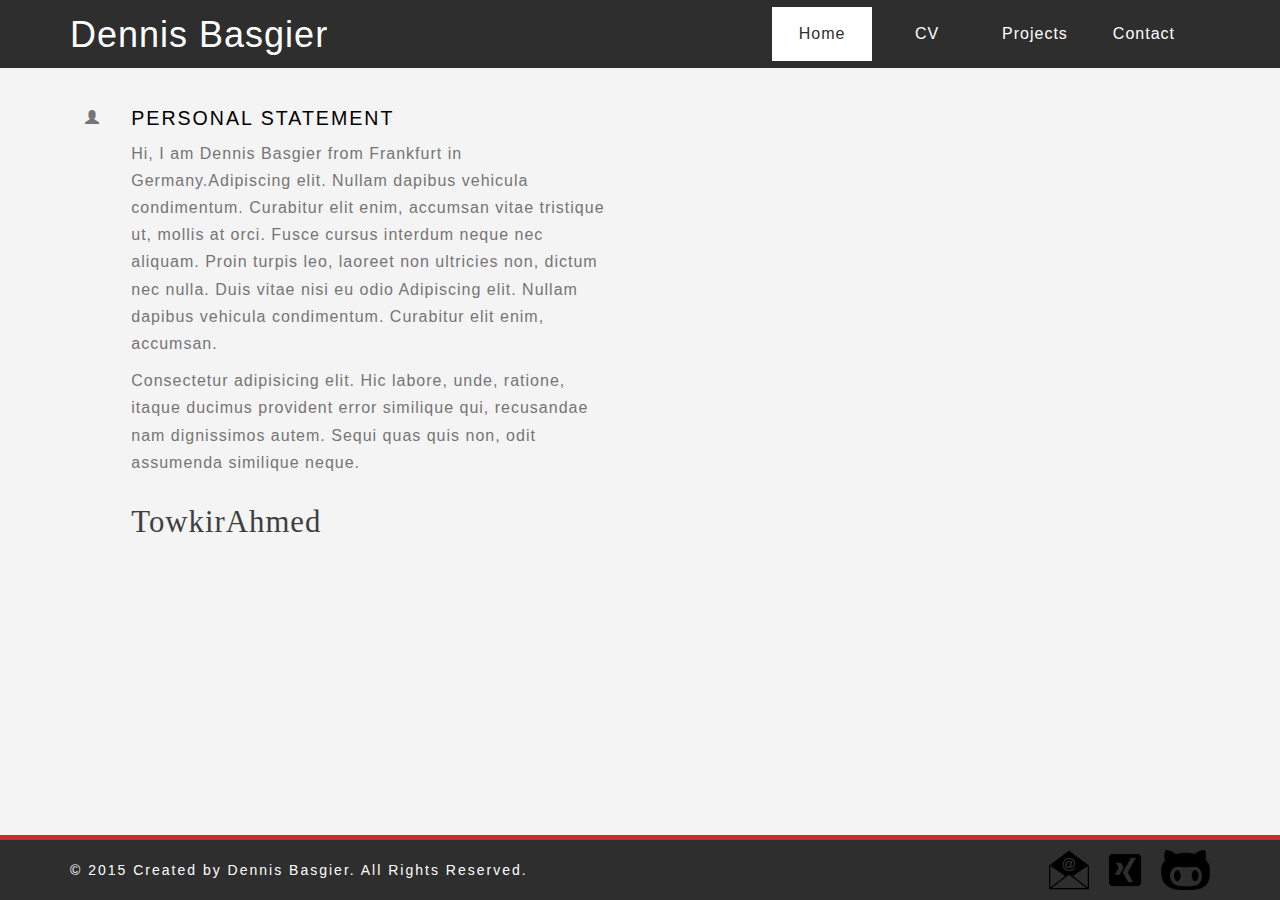
==== Website/cvstrap/index.html @ 37d361ed "Hello Personal Website" ====
<!DOCTYPE html>
<html lang="en">


<head>
    <meta charset="UTF-8">
    <meta name="viewport" content="width=device-width, initial-scale=1.0">

    <!-- ===========================
    THEME INFO
    =========================== -->
    <meta name="description"
          content="CVstrap is another Free minimal CV HTML theme by EvenFly built with Bootstrap 3.3.0. and released under CC-3.0 license.">
    <meta name="keywords"
          content="curriculum vitae, cv, one page, onepage, bootstrap, responsive, resume, timeline, free cv">
    <meta name="author" content="Mamun Srizon">

    <!-- ===========================
    SITE TITLE
    =========================== -->
    <title>Dennis Basgier - Personal Web Portal</title>

    <!-- ===========================
    FAVICONS
    =========================== -->
    <link rel="icon" href="img/favicon.png">
    <link rel="apple-touch-icon" sizes="144x144" href="img/apple-touch-icon-ipad-retina.png"/>
    <link rel="apple-touch-icon" sizes="114x114" href="img/apple-touch-icon-iphone-retina.png"/>
    <link rel="apple-touch-icon" sizes="72x72" href="img/apple-touch-icon-ipad.png"/>
    <link rel="apple-touch-icon" sizes="57x57" href="img/apple-touch-icon-iphone.png"/>

    <!-- ===========================
    STYLESHEETS
    =========================== -->
    <link rel="stylesheet" href="bootstrap/css/bootstrap.css">
    <link rel="stylesheet" href="css/style.css">
    <!-- <link rel="stylesheet" href="css/responsive.css">-->

    <!-- ===========================
    FONTS & ICONS
    =========================== -->
    <link href='css/fonts.css?family=Kristi|Alegreya+Sans:300' rel='stylesheet' type='text/css'>
    <link href="css/font-awesome.min.css" rel="stylesheet">

    <!--[if IE]>
    <script src="https://cdn.jsdelivr.net/html5shiv/3.7.2/html5shiv.min.js"></script>
    <script src="https://cdn.jsdelivr.net/respond/1.4.2/respond.min.js"></script>
    <![endif]-->
</head>

<body>

<div id="wrap">
        <header id="header">
            <nav class="navbar navbar-inverse">
                <div class="container navbar-container">

                    <!-- Brand and toggle get grouped for better mobile display -->
                    <div class="navbar-header">
                        <a class="navbar-brand" href="#">Dennis Basgier</a></div>
                        <button type="button" class="navbar-toggle" data-toggle="collapse"
                                data-target=".navbar-collapse">
                            <span class="sr-only">Toggle navigation</span>
                            <span class="icon-bar"></span>
                            <span class="icon-bar"></span>
                            <span class="icon-bar"></span>
                        </button>


                    <!-- Collect the nav links, forms, and other content for toggling -->
                    <div class="collapse navbar-collapse" id="bs-example-navbar-collapse-1">

                        <ul class="nav navbar-nav">
                            <li class="active"><a href="index.html">Home</a></li>
                            <li><a href="cv.html">CV</a></li>
                            <li><a href="projects.html">Projects</a></li>
                            <li><a href="contact.html" class="last">Contact<span class="sr-only">(current)</span></a>
                            </li>
                        </ul>
                    </div>
                    <!-- /.navbar-collapse -->
                </div>
                <!-- /.container-fluid -->
            </nav>
        </header><!--/header-->

    <div id="main">
        <div class="container">
        <div class="row-fluid">
            <div class="span6">
                <!-- ===========================
                STATEMENT
                ============================ -->
                <div class="col-md-6 mainleft">
                    <div id="statement" class="row mobmid">
                        <div class="col-md-1">
                            <span class="glyphicon glyphicon-user">
                        </div><!--icon end-->
                        <div class="col-md-11">
                            <h3>Personal statement </h3>
                            <p>Hi, I am Dennis Basgier from Frankfurt in Germany.Adipiscing elit. Nullam dapibus
                                vehicula condimentum. Curabitur elit enim, accumsan vitae tristique ut, mollis at orci.
                                Fusce cursus interdum neque nec aliquam. Proin turpis leo, laoreet non ultricies non,
                                dictum nec nulla. Duis vitae nisi eu odio Adipiscing elit. Nullam dapibus vehicula
                                condimentum. Curabitur elit enim, accumsan.</p>

                            <p>Consectetur adipisicing elit. Hic labore, unde, ratione, itaque ducimus provident error
                                similique qui, recusandae nam dignissimos autem. Sequi quas quis non, odit assumenda
                                similique neque.</p>

                            <p class="signature">TowkirAhmed</p>
                        </div><!--info end-->
                    </div><!--personal statement end-->
                </div><!--container end-->
                <div class="col-md-6">
                    <img class="propic" src="img/banner.jpg" alt="">
                </div>

                <hr class="firsthr">
            </div>
        </div>
        </div>
    </div>
</div>
<!-- ===========================
FOOTER
=========================== -->
<footer class="footer">
    <div class="container">
        <div class="row vertical-align">
            <div class="col-sm-6 pull-left">
                &copy; 2015 Created by Dennis Basgier. All Rights Reserved.
            </div>
            <div class="col-md-3 col-md-offset-3 text-right">
                <a href = "contact.html"><img class="footer-image" src="img/Email_icon.png" title="Email"></span></a>
                <a target="_blank" href = "https://www.xing.com/profile/Dennis_Basgier"><img class="footer-image" src="img/xing_icon.png" title="Xing"></span></a>
                <a target="_blank" href = "#"><img class="footer-image" src="img/github_icon.png" title="Github"></span></a>
            </div>
        </div>
    </div>
</footer><!--/#footer-->
</body>

<!--necessary scripts and plugins-->
<script src="js/jquery.min.js"></script>
<script src="bootstrap/js/bootstrap.min.js"></script>
<!--<script src="js/jquery.nicescroll.min.js"></script>-->
<!--<script src="js/evenfly.js"></script>-->
<script src="js/scripts.js"></script>
</html>
---- Website/cvstrap/css/style.css ----
html,body {
    background: #f4f4f4;
    color: #757575;
    font-family: 'Alegreya Sans', sans-serif;
    letter-spacing: 2px;
    height: 100%;
}

body:before {
    content:"";
    height:100%;
    float:left;
    width:0;
    margin-top:-32767px;/
}

img {
    max-width: 100%
}

.propic {
    border-radius: 10px;
}

hr {
    margin: 40px 0;
}

h1 {
    font-size: 2em;
    font-weight: bolder;
    text-transform: uppercase;
    color: #000;
    margin: 0;
}

h2 {
    font-size: 1.3em;
    background: #fcfcfc;
    padding: 10px;
}

h3 {
    font-size: 1.4em;
    text-transform: uppercase;
    color: #000;
    margin-top: 0;
}

h4 {
    margin: 15px 0 0;
}

p,
a {
    line-height: 1.7em;
    font-weight: lighter;
    letter-spacing: 1px;
    font-size: 16px;
}

li {
    padding: 7px 0;
}

.dl-share .btn {
    min-width: 120px;
}

.signature {
    font-family: 'Kristi', cursive;
    color: #3e3f40;
    font-size: 2.2em;
    margin-top: 20px;
}

.social {
    margin-right: 7px;
}

.btn .fa {
    margin-right: 10px;
}

.secicon.fa {
    font-size: 28px;
    color: #000;
    margin-right: 10px;
}

.sub {
    margin-bottom: 15px;
}

.award {
    padding-top: 20px;
}

blockquote {
    font-size: 1em;
    padding: 0 15px;
    margin: 30px 0;
}

.mainleft {
    padding-right: 30px;
}

.testimonials img {
    width: 60px;
    height: 60px;
    border-radius: 50%;
    float: left;
    margin-right: 15px;
    margin-top: -10px;
    border: 1px solid #ededed;
}

.year,
.share {
    text-align: right;
}

/*  Home/portfolio  */
.main .projects{
    display: block;
    width: 33.33333333333333%;
    height: auto;
    float: left;
    position: relative;
    overflow: hidden;
}

.main .projects .media{
    width: 100%;
    vertical-align: middle;
}

.main .projects .caption{
    position: absolute;
    display: block;
    width: 100%;
    height: 100%;
    top: 0;
    left: 0;
    background: #ffffff;
    opacity: 0;
}


.main .projects a:hover .caption{
    opacity: 0.8;
}


.projects .caption .work_title{
    display: block;
    width: 100%;
    position: absolute;
    text-align: center;
    top: 50%;
    margin-top: -40px;
}


.main .projects .caption h1{
    position: relative;
    display: inline-block;
    max-width: 90%;
    padding: 20px 0;
    z-index: 77;
    color: #454545;
    font-family: "raleway-regular", arial;
    font-size: 16px;
    letter-spacing: .5px;
    border-bottom: 1px solid #bfbbbb;
    border-top: 1px solid #bfbbbb;
}

.content{
    padding-left: 100px;
}
/***********************
********* Utility ******
************************/
#wrap {
    min-height: 100%;
}

#main {
    overflow:auto;
    padding-bottom: 65px; /* must be same height as the footer */
}

/***********************
********* Footer ******
************************/

.footer {
    position: relative
    height: 65px;
    margin-top: -65px; /* negative value of footer height */
    clear:both;
    padding-top:10px;
    padding-bottom: 10px;
    color: #fff;
    background: #2e2e2e;
    border-top: 5px solid #C52D2F;

}

#footer a {
    color: #fff;
}

#footer a:hover {
    color: #c52d2f;
}

#footer ul {
    list-style: none;
    padding: 0;
    margin: 0;
}

#footer ul > li {
    display: inline-block;
    margin-left: 15px;
}

.footer .footer_text {
    display: inline-block;
    vertical-align: middle;
    float: none;
}
.footer .footer-image {
    height: 40px;
    color:inherit;
    text-decoration: none;
    padding-left: 10px;
}

.vertical-align {
    display: flex;
    align-items: center;
}
/***********************
********* Nav-bar ******
************************/
.navbar {
    border-radius: 0;
    margin-bottom: 0;
    background: #151515;
    padding-bottom: 0;
}


.navbar-nav>li{
    margin-left: 5px;
}

.navbar-inverse .navbar-nav > li > a {
    min-width: 100px;
    padding: 15px 20px;
    margin: 0;
    border-radius: 0px;
    color: #fff;
    line-height: 24px;
    display: inline-block;
    text-align: center;
}

.navbar-inverse .navbar-nav > li > a:hover{
    background-color: #fff;
    color: #2e2e2e;
}

.navbar-inverse {
    border: none;
    background: #2e2e2e;
}

.navbar-inverse .navbar-brand {
    font-size: 36px;
    line-height: 40px;
    color: #fff;
}

.navbar-inverse .navbar-nav > .active > a,
.navbar-inverse .navbar-nav > .active > a:hover,
.navbar-inverse .navbar-nav > .active > a:focus,
.navbar-inverse .navbar-nav > .open > a,
.navbar-inverse .navbar-nav > .open > a:hover,
.navbar-inverse .navbar-nav > .open > a:focus {
    background-color: #fff;
    color: #2e2e2e;
}

.navbar-inverse .navbar-nav .dropdown-menu {
    background-color: rgba(0,0,0,.85);
    -webkit-box-shadow: 0 3px 8px rgba(0, 0, 0, 0.125);
    -moz-box-shadow: 0 3px 8px rgba(0, 0, 0, 0.125);
    box-shadow: 0 3px 8px rgba(0, 0, 0, 0.125);
    border: 0;
    padding: 0;
    margin-top: 0;
    border-top: 0;
    border-radius: 0;
    left: 0;
}

.navbar-inverse .navbar-nav .dropdown-menu:before{
    position: absolute;
    top:0;
}

.navbar-inverse .navbar-nav .dropdown-menu > li > a {
    padding: 0px 0px;
    color: #fff;
}

.navbar-inverse .navbar-nav .dropdown-menu > li:hover > a,
.navbar-inverse .navbar-nav .dropdown-menu > li:focus > a,
.navbar-inverse .navbar-nav .dropdown-menu > li.active > a {
    background-color: #c52d2f;
    color: #fff;
}

.navbar-inverse .navbar-nav .dropdown-menu > li:last-child > a {
    border-radius: 0 0 3px 3px;
}

.navbar-inverse .navbar-nav .dropdown-menu > li.divider {
    background-color: transparent;
}

.navbar-inverse .navbar-collapse,
.navbar-inverse .navbar-form {
    border-top: 0;
    padding-bottom: 0;
    float: right;
}

@media (max-width: 768px){
    .navbar-inverse .navbar-collapse  {
        float: left;
    }
}
/***********************
********* Progress-Bar ******
************************/

.progress-bar-test{
    background-color: #c52d2f;
}


/***********************
********* Projects_small ******
************************/




 .project_row{
    width: 100%;
    position: relative;
    text-align: center;
}

.project_row p{
    text-align: justify;
    padding-bottom: 20px;
}

.project_row:hover{
    opacity: 0.8;
    cursor: pointer;
}

.project_row h1{
    position: relative;
    display: inline-block;
    max-width: 90%;
    padding: 20px 0;
    z-index: 77;
    color: #454545;
    font-family: "raleway-regular", arial;
    font-size: 16px;
    letter-spacing: .5px;
}

/***********************
********* CUSTOM BOOTSTRAP ******
************************/
.row_outlined{
    border-bottom: 1px solid #bfbbbb;
}

iframe{
    margin-top: 50px;
    margin-bottom: 50px;
}
span.glyphicon-th {
    font-size: 1.5em;
}

span.glyphicon-th-list {
    font-size: 1.5em;
}
/***********************
********* Overlays ******
************************/
.overlay_test{
    position: relative;
    top: 10px;
    left: 10px;
    width: 60px;
    height: 0px;
    z-index: 10;
}
---- Website/cvstrap/css/responsive.css ----
@media only screen and (max-width: 980px) {
    .dl-share {
        display: none;
    }
    
    .year {
        text-align: left;
    }
}

@media only screen and (max-width: 800px) {
    body {
        padding-bottom: 10px;
    }
    .container {
        margin-top: 10px;
        margin-bottom: 30px;
    }
}

@media only screen and (max-width: 640px) {
    .container {
        padding: 20px;
    }
    h1 {
        margin-top: 20px;
    }
    .propic {
        border-radius: 0;
    }
    .list-unstyled li {
        border-bottom: 1px solid #fcfcfc;
        padding: 15px 0;
    }
    .firsthr {
        visibility: hidden;
    }
    .secicon.fa {
        margin: 10px 0;
    }
    .year,
    .mobmid {
        text-align: center;
    }
}

@media only screen and (width: 480px) {
    footer{
        padding: 0 100px;
    }
}

@media only screen and (max-width: 360px) {
    footer{
        padding: 0 15px;
    }
}
---- Website/cvstrap/css/fonts.css ----
/* vietnamese */
@font-face {
  font-family: 'Alegreya Sans';
  font-style: normal;
  font-weight: 300;
  src: local('Alegreya Sans Light'), local('AlegreyaSans-Light'), url(http://fonts.gstatic.com/s/alegreyasans/v3/11EDm-lum6tskJMBbdy9ac9SaW3tdaDfN7YJZ539VCk.woff2) format('woff2');
  unicode-range: U+0102-0103, U+1EA0-1EF1, U+20AB;
}
/* latin-ext */
@font-face {
  font-family: 'Alegreya Sans';
  font-style: normal;
  font-weight: 300;
  src: local('Alegreya Sans Light'), local('AlegreyaSans-Light'), url(http://fonts.gstatic.com/s/alegreyasans/v3/11EDm-lum6tskJMBbdy9abP5YdNLbv2Ph7c-yN9iHnU.woff2) format('woff2');
  unicode-range: U+0100-024F, U+1E00-1EFF, U+20A0-20AB, U+20AD-20CF, U+2C60-2C7F, U+A720-A7FF;
}
/* latin */
@font-face {
  font-family: 'Alegreya Sans';
  font-style: normal;
  font-weight: 300;
  src: local('Alegreya Sans Light'), local('AlegreyaSans-Light'), url(http://fonts.gstatic.com/s/alegreyasans/v3/11EDm-lum6tskJMBbdy9aeNC-0xib1SK7Oln1iLdt4o.woff2) format('woff2');
  unicode-range: U+0000-00FF, U+0131, U+0152-0153, U+02C6, U+02DA, U+02DC, U+2000-206F, U+2074, U+20AC, U+2212, U+2215, U+E0FF, U+EFFD, U+F000;
}
/* latin */
@font-face {
  font-family: 'Kristi';
  font-style: normal;
  font-weight: 400;
  src: local('Kristi'), url(http://fonts.gstatic.com/s/kristi/v7/xbewG8OIQ1-9CYdW4rDqlA.woff2) format('woff2');
  unicode-range: U+0000-00FF, U+0131, U+0152-0153, U+02C6, U+02DA, U+02DC, U+2000-206F, U+2074, U+20AC, U+2212, U+2215, U+E0FF, U+EFFD, U+F000;
}
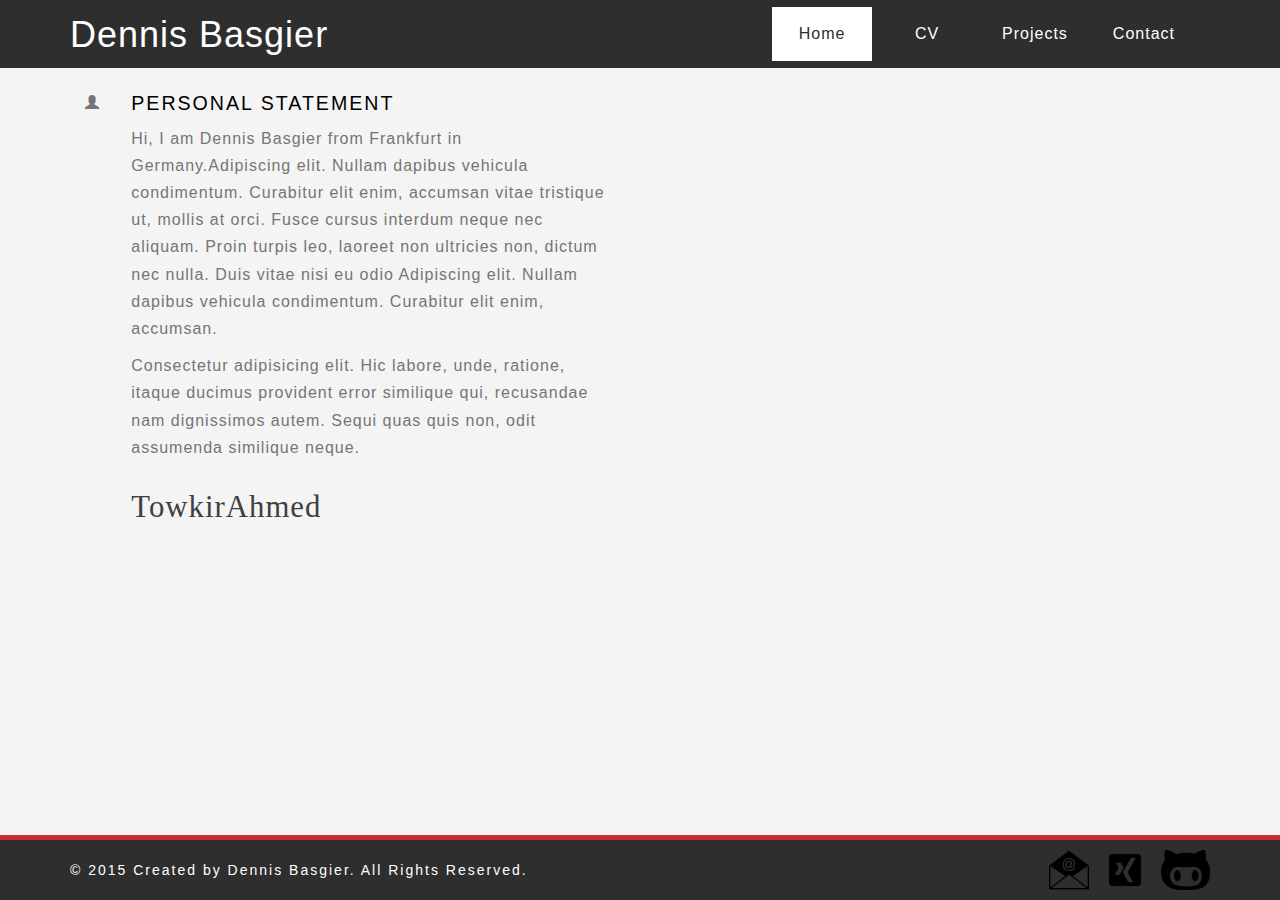
==== commit 5487d95a: "added contacts and adjusted cv" ====
--- a/Website/cvstrap/index.html
+++ b/Website/cvstrap/index.html
@@ -7,13 +7,13 @@
     <meta name="viewport" content="width=device-width, initial-scale=1.0">
 
     <!-- ===========================
-    THEME INFO
-    =========================== -->
+   THEME INFO
+   =========================== -->
     <meta name="description"
-          content="CVstrap is another Free minimal CV HTML theme by EvenFly built with Bootstrap 3.3.0. and released under CC-3.0 license.">
+          content="CV">
     <meta name="keywords"
-          content="curriculum vitae, cv, one page, onepage, bootstrap, responsive, resume, timeline, free cv">
-    <meta name="author" content="Mamun Srizon">
+          content="curriculum vitae, cv, Dennis Basgier">
+    <meta name="author" content="Dennis Basgier">
 
     <!-- ===========================
     SITE TITLE
@@ -51,74 +51,80 @@
 <body>
 
 <div id="wrap">
-        <header id="header">
-            <nav class="navbar navbar-inverse">
-                <div class="container navbar-container">
+    <header id="header">
+        <nav class="navbar navbar-inverse">
+            <div class="container navbar-container">
 
-                    <!-- Brand and toggle get grouped for better mobile display -->
-                    <div class="navbar-header">
-                        <a class="navbar-brand" href="#">Dennis Basgier</a></div>
-                        <button type="button" class="navbar-toggle" data-toggle="collapse"
-                                data-target=".navbar-collapse">
-                            <span class="sr-only">Toggle navigation</span>
-                            <span class="icon-bar"></span>
-                            <span class="icon-bar"></span>
-                            <span class="icon-bar"></span>
-                        </button>
+                <!-- Brand and toggle get grouped for better mobile display -->
+                <div class="navbar-header">
+                    <a class="navbar-brand" href="#">Dennis Basgier</a></div>
+                <button type="button" class="navbar-toggle" data-toggle="collapse"
+                        data-target=".navbar-collapse">
+                    <span class="sr-only">Toggle navigation</span>
+                    <span class="icon-bar"></span>
+                    <span class="icon-bar"></span>
+                    <span class="icon-bar"></span>
+                </button>
 
 
-                    <!-- Collect the nav links, forms, and other content for toggling -->
-                    <div class="collapse navbar-collapse" id="bs-example-navbar-collapse-1">
+                <!-- Collect the nav links, forms, and other content for toggling -->
+                <div class="collapse navbar-collapse" id="bs-example-navbar-collapse-1">
 
-                        <ul class="nav navbar-nav">
-                            <li class="active"><a href="index.html">Home</a></li>
-                            <li><a href="cv.html">CV</a></li>
-                            <li><a href="projects.html">Projects</a></li>
-                            <li><a href="contact.html" class="last">Contact<span class="sr-only">(current)</span></a>
-                            </li>
-                        </ul>
-                    </div>
-                    <!-- /.navbar-collapse -->
+                    <ul class="nav navbar-nav">
+                        <li class="active"><a href="index.html">Home</a></li>
+                        <li><a href="cv.html">CV</a></li>
+                        <li><a href="projects.html">Projects</a></li>
+                        <li><a href="contact.html" class="last">Contact<span class="sr-only">(current)</span></a>
+                        </li>
+                    </ul>
                 </div>
-                <!-- /.container-fluid -->
-            </nav>
-        </header><!--/header-->
+                <!-- /.navbar-collapse -->
+            </div>
+            <!-- /.container-fluid -->
+        </nav>
+    </header><!--/header-->
 
     <div id="main">
-        <div class="container">
-        <div class="row-fluid">
-            <div class="span6">
-                <!-- ===========================
-                STATEMENT
-                ============================ -->
-                <div class="col-md-6 mainleft">
-                    <div id="statement" class="row mobmid">
-                        <div class="col-md-1">
+        <div id="padded-content">
+            <div class="container">
+                <div class="row-fluid">
+                    <div class="span6">
+                        <!-- ===========================
+                        STATEMENT
+                        ============================ -->
+                        <div class="col-md-6 mainleft">
+                            <div id="statement" class="row mobmid">
+                                <div class="col-md-1">
                             <span class="glyphicon glyphicon-user">
-                        </div><!--icon end-->
-                        <div class="col-md-11">
-                            <h3>Personal statement </h3>
-                            <p>Hi, I am Dennis Basgier from Frankfurt in Germany.Adipiscing elit. Nullam dapibus
-                                vehicula condimentum. Curabitur elit enim, accumsan vitae tristique ut, mollis at orci.
-                                Fusce cursus interdum neque nec aliquam. Proin turpis leo, laoreet non ultricies non,
-                                dictum nec nulla. Duis vitae nisi eu odio Adipiscing elit. Nullam dapibus vehicula
-                                condimentum. Curabitur elit enim, accumsan.</p>
+                                </div><!--icon end-->
+                                <div class="col-md-11">
+                                    <h3>Personal statement </h3>
+                                    <p>Hi, I am Dennis Basgier from Frankfurt in Germany.Adipiscing elit. Nullam dapibus
+                                        vehicula condimentum. Curabitur elit enim, accumsan vitae tristique ut, mollis
+                                        at orci.
+                                        Fusce cursus interdum neque nec aliquam. Proin turpis leo, laoreet non ultricies
+                                        non,
+                                        dictum nec nulla. Duis vitae nisi eu odio Adipiscing elit. Nullam dapibus
+                                        vehicula
+                                        condimentum. Curabitur elit enim, accumsan.</p>
 
-                            <p>Consectetur adipisicing elit. Hic labore, unde, ratione, itaque ducimus provident error
-                                similique qui, recusandae nam dignissimos autem. Sequi quas quis non, odit assumenda
-                                similique neque.</p>
+                                    <p>Consectetur adipisicing elit. Hic labore, unde, ratione, itaque ducimus provident
+                                        error
+                                        similique qui, recusandae nam dignissimos autem. Sequi quas quis non, odit
+                                        assumenda
+                                        similique neque.</p>
 
-                            <p class="signature">TowkirAhmed</p>
-                        </div><!--info end-->
-                    </div><!--personal statement end-->
-                </div><!--container end-->
-                <div class="col-md-6">
-                    <img class="propic" src="img/banner.jpg" alt="">
+                                    <p class="signature">TowkirAhmed</p>
+                                </div><!--info end-->
+                            </div><!--personal statement end-->
+                        </div><!--container end-->
+
+                        <div class="col-md-6">
+                            <img class="propic" src="img/banner.jpg" alt="">
+                        </div>
+                    </div>
                 </div>
-
-                <hr class="firsthr">
             </div>
-        </div>
         </div>
     </div>
 </div>
@@ -132,9 +138,13 @@
                 &copy; 2015 Created by Dennis Basgier. All Rights Reserved.
             </div>
             <div class="col-md-3 col-md-offset-3 text-right">
-                <a href = "contact.html"><img class="footer-image" src="img/Email_icon.png" title="Email"></span></a>
-                <a target="_blank" href = "https://www.xing.com/profile/Dennis_Basgier"><img class="footer-image" src="img/xing_icon.png" title="Xing"></span></a>
-                <a target="_blank" href = "#"><img class="footer-image" src="img/github_icon.png" title="Github"></span></a>
+                <a href="contact.html"><img class="footer-image" src="img/Email_icon.png" title="Email"></span></a>
+                <a target="_blank" href="https://www.xing.com/profile/Dennis_Basgier"><img class="footer-image"
+                                                                                           src="img/xing_icon.png"
+                                                                                           title="Xing"></span></a>
+                <a target="_blank" href="https://github.com/ChozoMaster/Render_Chamber"><img class="footer-image"
+                                                                                             src="img/github_icon.png"
+                                                                                             title="Github"></span></a>
             </div>
         </div>
     </div>
--- a/Website/cvstrap/css/style.css
+++ b/Website/cvstrap/css/style.css
@@ -177,8 +177,8 @@
     border-top: 1px solid #bfbbbb;
 }
 
-.content{
-    padding-left: 100px;
+#padded-content{
+    padding-top: 25px;
 }
 /***********************
 ********* Utility ******
@@ -197,7 +197,7 @@
 ************************/
 
 .footer {
-    position: relative
+    position: relative;
     height: 65px;
     margin-top: -65px; /* negative value of footer height */
     clear:both;
@@ -268,16 +268,19 @@
     line-height: 24px;
     display: inline-block;
     text-align: center;
+    transition:color 0.5s ease;
 }
 
 .navbar-inverse .navbar-nav > li > a:hover{
     background-color: #fff;
     color: #2e2e2e;
+    transition:all 0.5s ease;
 }
 
 .navbar-inverse {
     border: none;
     background: #2e2e2e;
+    transition:color 0.5s ease;
 }
 
 .navbar-inverse .navbar-brand {
@@ -294,6 +297,7 @@
 .navbar-inverse .navbar-nav > .open > a:focus {
     background-color: #fff;
     color: #2e2e2e;
+    transition:all 0.3s ease;
 }
 
 .navbar-inverse .navbar-nav .dropdown-menu {
@@ -350,10 +354,17 @@
 ********* Progress-Bar ******
 ************************/
 
-.progress-bar-test{
+.progress-bar-red{
     background-color: #c52d2f;
 }
 
+.progress-bar-green{
+    background-color: #49c555;
+}
+
+.progress-bar-yellow{
+    background-color: #c5c160;
+}
 
 /***********************
 ********* Projects_small ******
@@ -374,7 +385,7 @@
 }
 
 .project_row:hover{
-    opacity: 0.8;
+    opacity: 1.0;
     cursor: pointer;
 }
 
@@ -418,4 +429,59 @@
     width: 60px;
     height: 0px;
     z-index: 10;
+}
+
+/***********************
+********* Contact Forms ******
+************************/
+input[type="text"], input[type="email"], textarea, .form-input {
+    width: 100%;
+    padding: 10px;
+    color: #000;
+    background-color: #EEE;
+    border: 1px solid #454545;
+    margin: 0 0 30px 0;
+    -moz-box-shadow: transparent 0px 0px 3px;
+    -webkit-box-shadow: transparent 0px 0px 3px;
+    box-shadow: transparent 0px 0px 3px;
+}
+
+.contact-title {
+    font-weight: 600;
+    font-size: 30px;
+    padding-bottom: 10px;
+    padding-left: 10px;
+    border-bottom: 1px solid #dbdbdb;
+    margin: 0 0 90px 0;
+    width: 100%;
+}
+
+.contact-title.left {
+    text-align: left;
+}
+input[type="submit"], .main-button {
+    border: none;
+    display: inline-block;
+    background-color: #454545;
+    color: white;
+    padding: 12px 20px;
+    font-family: "Open Sans", Helvetica, Arial, Heveltica Neue, sans-serif;
+    font-size: 14px;
+    font-weight: bold;
+    box-sizing: border-box;
+}
+
+.contact-info ul li i {
+    margin-left: 20px;
+}
+
+.contact-info ul {
+    list-style-type: none;
+}
+
+#contact-icon{
+    padding-right: 10px;
+    padding-left: 10px;
+    padding-top: 10px;
+    width: 80px;
 }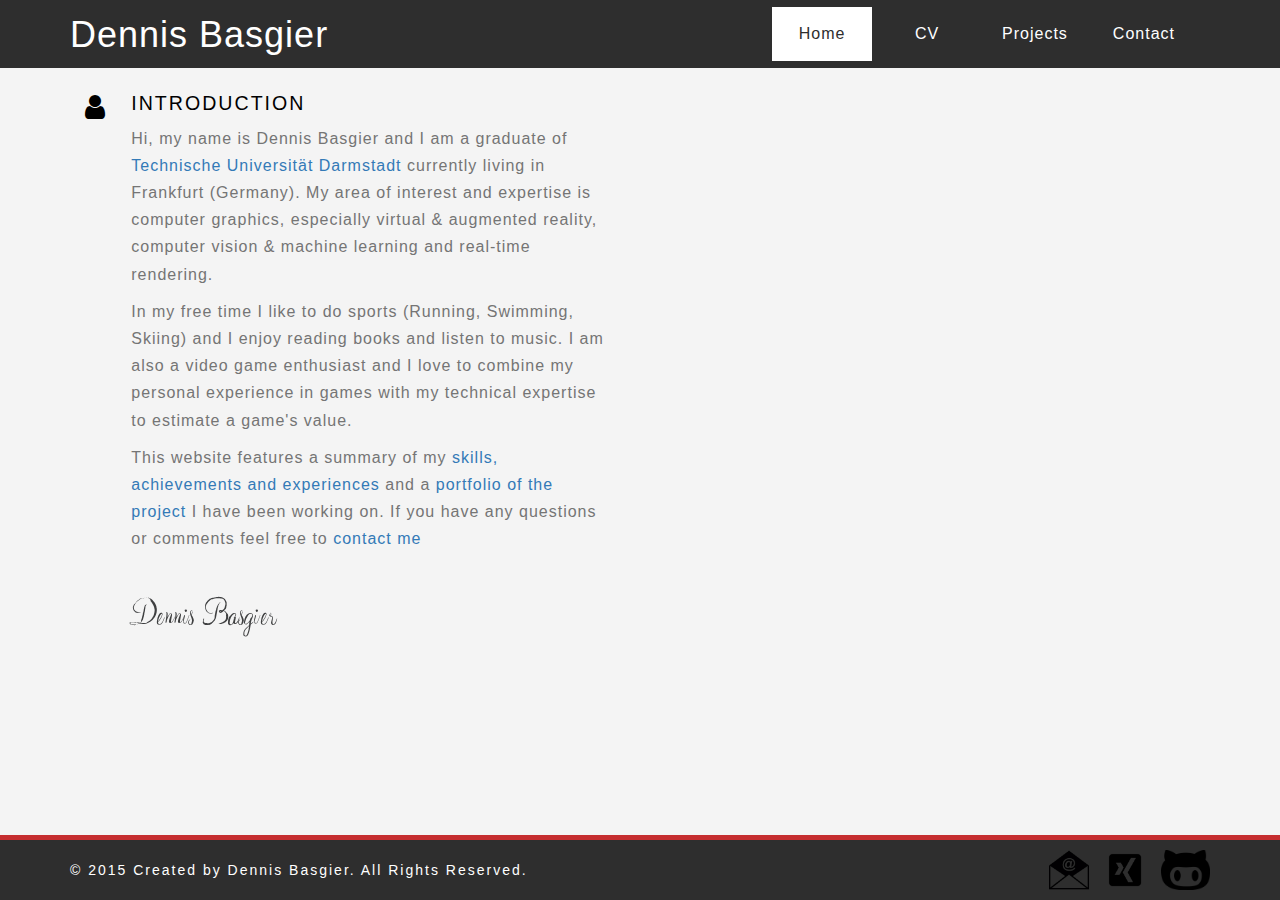
==== commit 0772e8f9: "" ====
--- a/Website/cvstrap/index.html
+++ b/Website/cvstrap/index.html
@@ -40,7 +40,7 @@
     FONTS & ICONS
     =========================== -->
     <link href='css/fonts.css?family=Kristi|Alegreya+Sans:300' rel='stylesheet' type='text/css'>
-    <link href="css/font-awesome.min.css" rel="stylesheet">
+    <link rel="stylesheet" href="https://maxcdn.bootstrapcdn.com/font-awesome/4.5.0/css/font-awesome.min.css">
 
     <!--[if IE]>
     <script src="https://cdn.jsdelivr.net/html5shiv/3.7.2/html5shiv.min.js"></script>
@@ -95,26 +95,22 @@
                         <div class="col-md-6 mainleft">
                             <div id="statement" class="row mobmid">
                                 <div class="col-md-1">
-                            <span class="glyphicon glyphicon-user">
+                            <span class="secicon fa fa-user">
                                 </div><!--icon end-->
                                 <div class="col-md-11">
-                                    <h3>Personal statement </h3>
-                                    <p>Hi, I am Dennis Basgier from Frankfurt in Germany.Adipiscing elit. Nullam dapibus
-                                        vehicula condimentum. Curabitur elit enim, accumsan vitae tristique ut, mollis
-                                        at orci.
-                                        Fusce cursus interdum neque nec aliquam. Proin turpis leo, laoreet non ultricies
-                                        non,
-                                        dictum nec nulla. Duis vitae nisi eu odio Adipiscing elit. Nullam dapibus
-                                        vehicula
-                                        condimentum. Curabitur elit enim, accumsan.</p>
+                                    <h3>Introduction</h3>
+                                    <p>Hi, my name is Dennis Basgier and I am a graduate of <a target="_blank" href="http://www.tu-darmstadt.de/">Technische Universität Darmstadt</a> currently living in Frankfurt (Germany).
+                                        My area of interest and expertise is computer graphics, especially virtual & augmented reality,
+                                        computer vision & machine learning and real-time rendering.
+                                    </p>
 
-                                    <p>Consectetur adipisicing elit. Hic labore, unde, ratione, itaque ducimus provident
-                                        error
-                                        similique qui, recusandae nam dignissimos autem. Sequi quas quis non, odit
-                                        assumenda
-                                        similique neque.</p>
+                                    <p>In my free time I like to do sports (Running, Swimming, Skiing) and I enjoy reading books and listen to music.
+                                        I am also a video game enthusiast and I love to combine my personal experience in games with my technical expertise to estimate a game's value.
+                                    </p>
 
-                                    <p class="signature">TowkirAhmed</p>
+                                    <p>This website features a summary of my <a href="cv.html">skills, achievements and experiences</a> and a <a href="projects.html">portfolio of the project</a> I have been working on.
+                                        If you have any questions or comments feel free to <a href="contact.html">contact me</a></p>
+                                    <p class="signature">Dennis Basgier</p>
                                 </div><!--info end-->
                             </div><!--personal statement end-->
                         </div><!--container end-->
@@ -139,12 +135,8 @@
             </div>
             <div class="col-md-3 col-md-offset-3 text-right">
                 <a href="contact.html"><img class="footer-image" src="img/Email_icon.png" title="Email"></span></a>
-                <a target="_blank" href="https://www.xing.com/profile/Dennis_Basgier"><img class="footer-image"
-                                                                                           src="img/xing_icon.png"
-                                                                                           title="Xing"></span></a>
-                <a target="_blank" href="https://github.com/ChozoMaster/Render_Chamber"><img class="footer-image"
-                                                                                             src="img/github_icon.png"
-                                                                                             title="Github"></span></a>
+                <a target="_blank" href="https://www.xing.com/profile/Dennis_Basgier"><img class="footer-image" src="img/xing_icon.png" title="Xing"></span></a>
+                <a target="_blank" href="https://github.com/ChozoMaster/Render_Chamber"><img class="footer-image" src="img/github_icon.png" title="Github"></span></a>
             </div>
         </div>
     </div>
--- a/Website/cvstrap/css/style.css
+++ b/Website/cvstrap/css/style.css
@@ -67,10 +67,13 @@
     min-width: 120px;
 }
 
+
+
 .signature {
-    font-family: 'Kristi', cursive;
+    font-family: 'Youngranger';
+    /*font-family: 'Kristi', cursive;*/
     color: #3e3f40;
-    font-size: 2.2em;
+    font-size: 3.5em;
     margin-top: 20px;
 }
 
--- a/Website/cvstrap/css/fonts.css
+++ b/Website/cvstrap/css/fonts.css
@@ -30,3 +30,11 @@
   src: local('Kristi'), url(http://fonts.gstatic.com/s/kristi/v7/xbewG8OIQ1-9CYdW4rDqlA.woff2) format('woff2');
   unicode-range: U+0000-00FF, U+0131, U+0152-0153, U+02C6, U+02DA, U+02DC, U+2000-206F, U+2074, U+20AC, U+2212, U+2215, U+E0FF, U+EFFD, U+F000;
 }
+/* latin */
+@font-face {
+  font-family: 'Youngranger';
+  font-style: normal;
+  font-weight: 400;
+  src: local('Youngranger'), url(YoungRanger.ttf) format('woff2');
+  unicode-range: U+0000-00FF, U+0131, U+0152-0153, U+02C6, U+02DA, U+02DC, U+2000-206F, U+2074, U+20AC, U+2212, U+2215, U+E0FF, U+EFFD, U+F000;
+}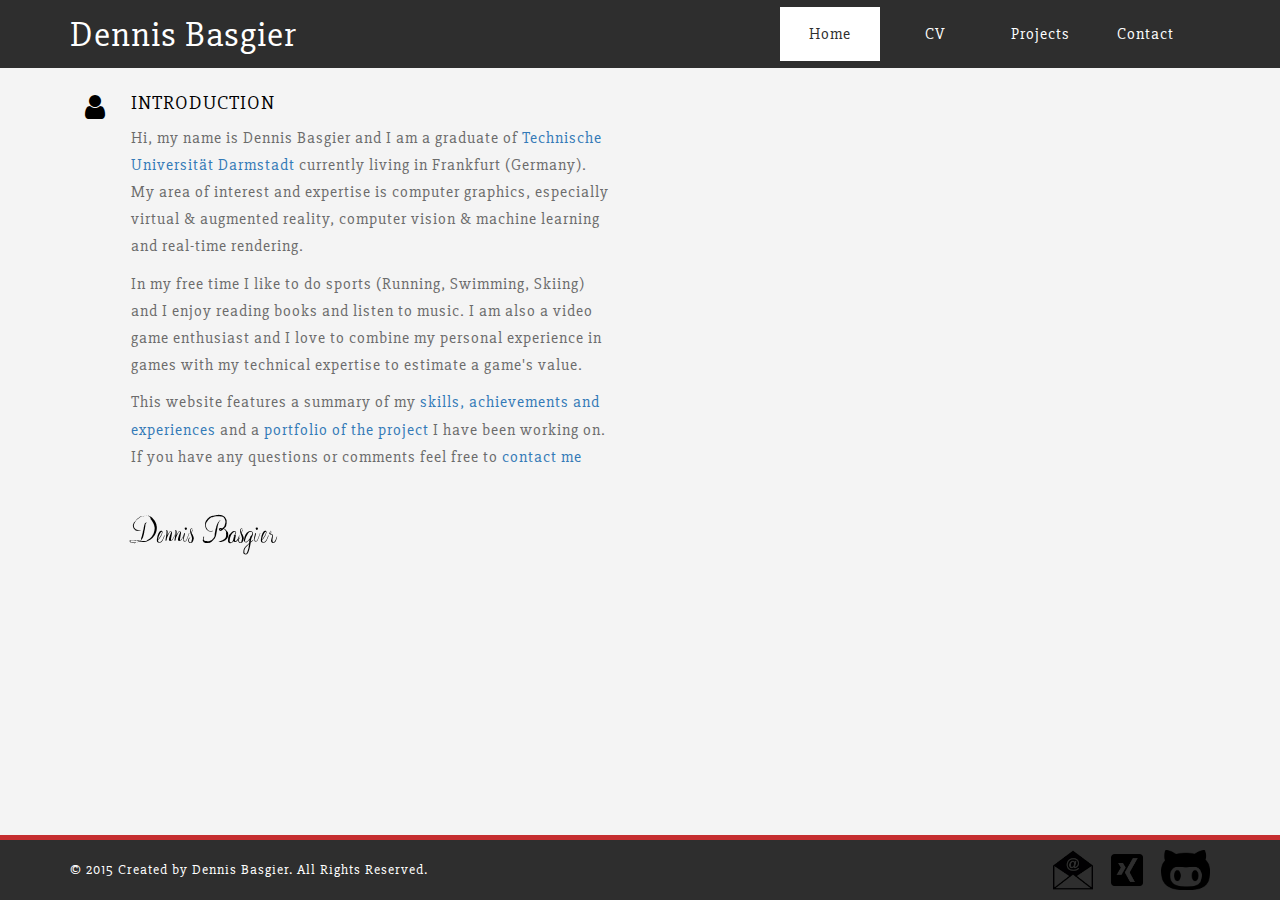
==== commit 0dbfb142: "" ====
--- a/Website/cvstrap/index.html
+++ b/Website/cvstrap/index.html
@@ -24,10 +24,10 @@
     FAVICONS
     =========================== -->
     <link rel="icon" href="img/favicon.png">
-    <link rel="apple-touch-icon" sizes="144x144" href="img/apple-touch-icon-ipad-retina.png"/>
-    <link rel="apple-touch-icon" sizes="114x114" href="img/apple-touch-icon-iphone-retina.png"/>
-    <link rel="apple-touch-icon" sizes="72x72" href="img/apple-touch-icon-ipad.png"/>
-    <link rel="apple-touch-icon" sizes="57x57" href="img/apple-touch-icon-iphone.png"/>
+    <link rel="apple-touch-icon" sizes="144x144" href="img/favicon.png"/>
+    <link rel="apple-touch-icon" sizes="114x114" href="img/favicon.png"/>
+    <link rel="apple-touch-icon" sizes="72x72" href="img/favicon.png"/>
+    <link rel="apple-touch-icon" sizes="57x57" href="img/favicon.png"/>
 
     <!-- ===========================
     STYLESHEETS
@@ -39,7 +39,8 @@
     <!-- ===========================
     FONTS & ICONS
     =========================== -->
-    <link href='css/fonts.css?family=Kristi|Alegreya+Sans:300' rel='stylesheet' type='text/css'>
+    <link href='css/fonts.css?family=Kristi:300' rel='stylesheet' type='text/css'>
+    <link href='https://fonts.googleapis.com/css?family=Slabo+27px' rel='stylesheet' type='text/css'>
     <link rel="stylesheet" href="https://maxcdn.bootstrapcdn.com/font-awesome/4.5.0/css/font-awesome.min.css">
 
     <!--[if IE]>
--- a/Website/cvstrap/css/style.css
+++ b/Website/cvstrap/css/style.css
@@ -1,9 +1,14 @@
 html,body {
     background: #f4f4f4;
-    color: #757575;
-    font-family: 'Alegreya Sans', sans-serif;
-    letter-spacing: 2px;
+    color: #6b6b6b;
+    font-family: 'Slabo 27px', serif;
+    letter-spacing: 1.0px;
     height: 100%;
+}
+
+a[href $='.pdf'] {
+    padding-right: 18px;
+    background: transparent url('../img/pdf_icon.gif') no-repeat center right;
 }
 
 body:before {
@@ -72,7 +77,7 @@
 .signature {
     font-family: 'Youngranger';
     /*font-family: 'Kristi', cursive;*/
-    color: #3e3f40;
+    color: #000000;
     font-size: 3.5em;
     margin-top: 20px;
 }
@@ -137,6 +142,7 @@
 .main .projects .media{
     width: 100%;
     vertical-align: middle;
+    text-align: center;
 }
 
 .main .projects .caption{
@@ -182,6 +188,7 @@
 
 #padded-content{
     padding-top: 25px;
+    padding-bottom: 25px;
 }
 /***********************
 ********* Utility ******
@@ -487,4 +494,22 @@
     padding-left: 10px;
     padding-top: 10px;
     width: 80px;
+}
+
+/***********************
+********* CV Stylez ******
+************************/
+.cv-details{
+}
+.cv-details span {
+    cursor: pointer;
+
+}
+.cv-details span:hover {
+    color: red;
+}
+
+.cv-container{
+    margin-top: 25px;
+    border-top: 2px solid #bfbbbb;
 }--- a/Website/cvstrap/css/fonts.css
+++ b/Website/cvstrap/css/fonts.css
@@ -37,4 +37,10 @@
   font-weight: 400;
   src: local('Youngranger'), url(YoungRanger.ttf) format('woff2');
   unicode-range: U+0000-00FF, U+0131, U+0152-0153, U+02C6, U+02DA, U+02DC, U+2000-206F, U+2074, U+20AC, U+2212, U+2215, U+E0FF, U+EFFD, U+F000;
+}
+@font-face {
+  font-family: 'Fjord One', serif;
+}
+@font-face {
+  font-family: 'Amaranth', sans-serif;
 }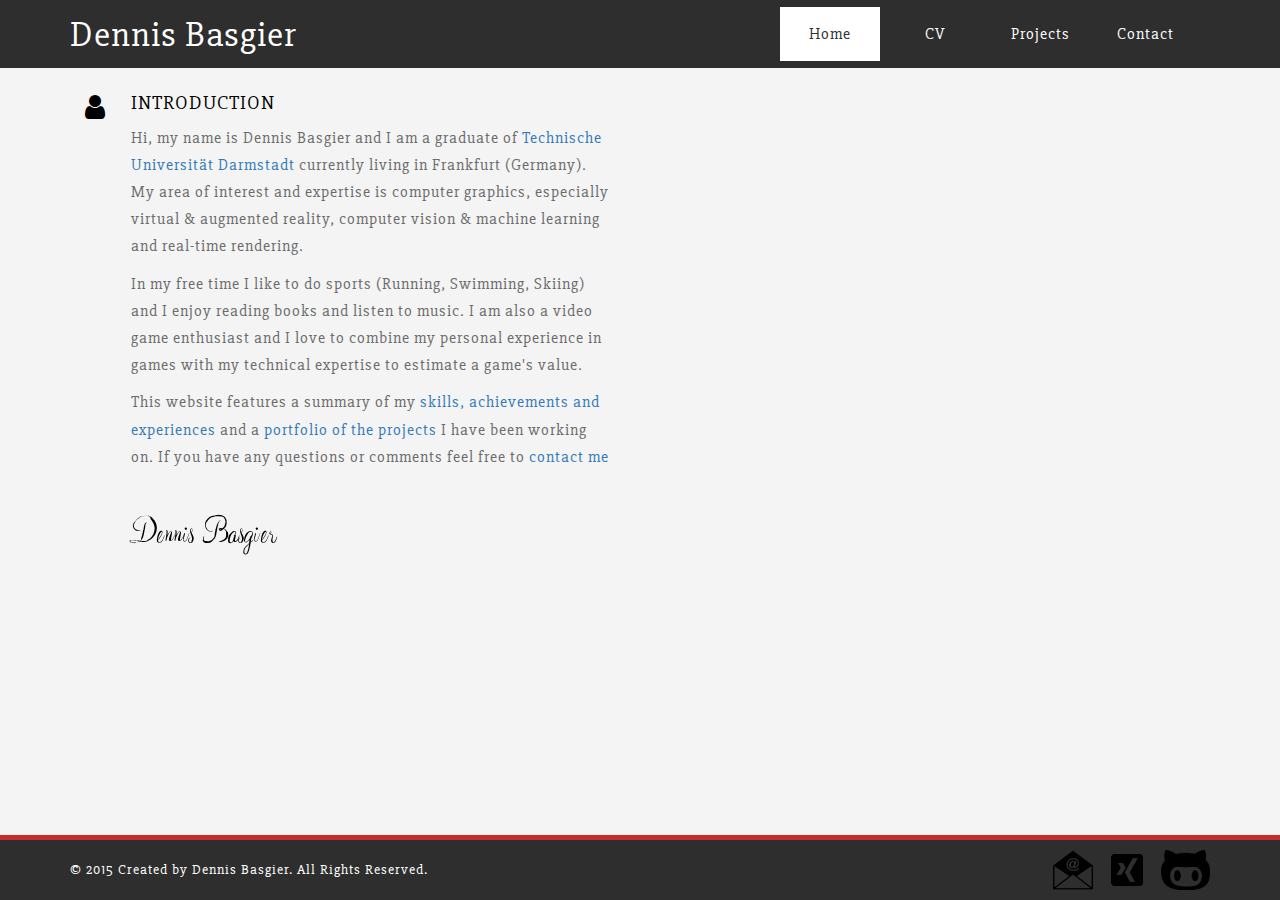
==== commit 8ecc26b8: "." ====
--- a/Website/cvstrap/index.html
+++ b/Website/cvstrap/index.html
@@ -24,10 +24,6 @@
     FAVICONS
     =========================== -->
     <link rel="icon" href="img/favicon.png">
-    <link rel="apple-touch-icon" sizes="144x144" href="img/favicon.png"/>
-    <link rel="apple-touch-icon" sizes="114x114" href="img/favicon.png"/>
-    <link rel="apple-touch-icon" sizes="72x72" href="img/favicon.png"/>
-    <link rel="apple-touch-icon" sizes="57x57" href="img/favicon.png"/>
 
     <!-- ===========================
     STYLESHEETS
@@ -109,7 +105,7 @@
                                         I am also a video game enthusiast and I love to combine my personal experience in games with my technical expertise to estimate a game's value.
                                     </p>
 
-                                    <p>This website features a summary of my <a href="cv.html">skills, achievements and experiences</a> and a <a href="projects.html">portfolio of the project</a> I have been working on.
+                                    <p>This website features a summary of my <a href="cv.html">skills, achievements and experiences</a> and a <a href="projects.html">portfolio of the projects</a> I have been working on.
                                         If you have any questions or comments feel free to <a href="contact.html">contact me</a></p>
                                     <p class="signature">Dennis Basgier</p>
                                 </div><!--info end-->
@@ -149,5 +145,4 @@
 <script src="bootstrap/js/bootstrap.min.js"></script>
 <!--<script src="js/jquery.nicescroll.min.js"></script>-->
 <!--<script src="js/evenfly.js"></script>-->
-<script src="js/scripts.js"></script>
 </html>--- a/Website/cvstrap/css/style.css
+++ b/Website/cvstrap/css/style.css
@@ -202,6 +202,9 @@
     padding-bottom: 65px; /* must be same height as the footer */
 }
 
+.inner{
+   border-bottom:  1px solid #bfbbbb;
+}
 /***********************
 ********* Footer ******
 ************************/
@@ -415,7 +418,7 @@
 ********* CUSTOM BOOTSTRAP ******
 ************************/
 .row_outlined{
-    border-bottom: 1px solid #bfbbbb;
+    border-top: 1px solid #bfbbbb;
 }
 
 iframe{
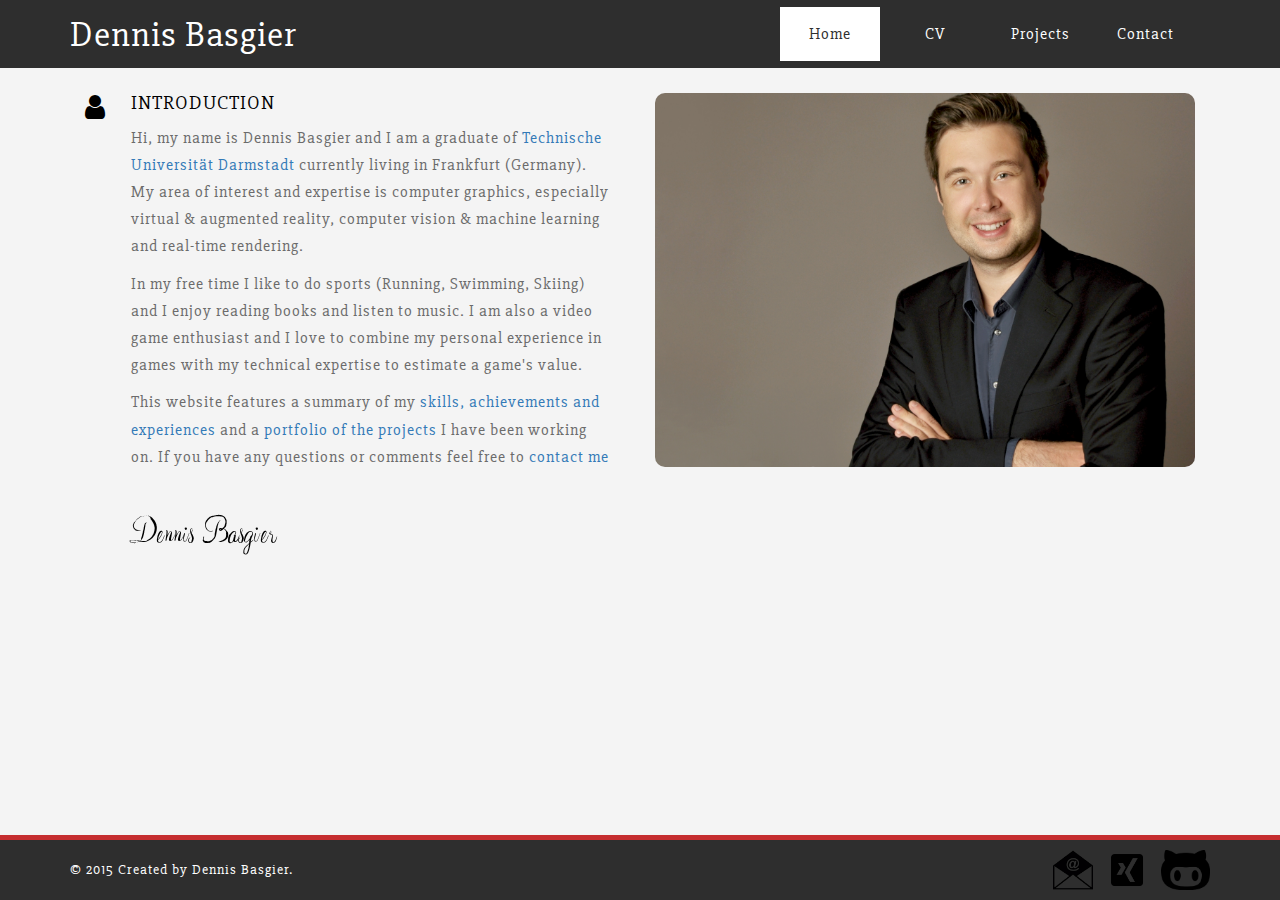
==== commit e95ea349: "newest version" ====
--- a/Website/cvstrap/index.html
+++ b/Website/cvstrap/index.html
@@ -113,7 +113,7 @@
                         </div><!--container end-->
 
                         <div class="col-md-6">
-                            <img class="propic" src="img/banner.jpg" alt="">
+                            <img class="propic" src="img/Banner.jpg" alt="">
                         </div>
                     </div>
                 </div>
@@ -127,10 +127,10 @@
 <footer class="footer">
     <div class="container">
         <div class="row vertical-align">
-            <div class="col-sm-6 pull-left">
-                &copy; 2015 Created by Dennis Basgier. All Rights Reserved.
+            <div class="col-sm-8 pull-left">
+                &copy; 2015 Created by Dennis Basgier.
             </div>
-            <div class="col-md-3 col-md-offset-3 text-right">
+            <div class="col-md-4 col-sm-4 text-right">
                 <a href="contact.html"><img class="footer-image" src="img/Email_icon.png" title="Email"></span></a>
                 <a target="_blank" href="https://www.xing.com/profile/Dennis_Basgier"><img class="footer-image" src="img/xing_icon.png" title="Xing"></span></a>
                 <a target="_blank" href="https://github.com/ChozoMaster/Render_Chamber"><img class="footer-image" src="img/github_icon.png" title="Github"></span></a>
--- a/Website/cvstrap/css/style.css
+++ b/Website/cvstrap/css/style.css
@@ -515,4 +515,111 @@
 .cv-container{
     margin-top: 25px;
     border-top: 2px solid #bfbbbb;
+}
+
+/***********************
+********* Tooltips ******
+************************/
+[data-tooltip] {
+    display: inline-block;
+    position: relative;
+    cursor: help;
+    padding: 4px;
+}
+/* Tooltip styling */
+[data-tooltip]:before {
+    content: attr(data-tooltip);
+    display: none;
+    position: absolute;
+    background: #f1e3a2;
+    color: #454545;
+    padding: 4px 8px;
+    font-size: 14px;
+    line-height: 1.4;
+    min-width: 500px;
+    text-align: left;
+    border-radius: 4px;
+}
+/* Dynamic horizontal centering */
+[data-tooltip-position="top"]:before,
+[data-tooltip-position="bottom"]:before {
+    left: 50%;
+    -ms-transform: translateX(-50%);
+    -moz-transform: translateX(-50%);
+    -webkit-transform: translateX(-50%);
+    transform: translateX(-50%);
+}
+/* Dynamic vertical centering */
+[data-tooltip-position="right"]:before,
+[data-tooltip-position="left"]:before {
+    top: 50%;
+    -ms-transform: translateY(-50%);
+    -moz-transform: translateY(-50%);
+    -webkit-transform: translateY(-50%);
+    transform: translateY(-50%);
+}
+[data-tooltip-position="top"]:before {
+    bottom: 100%;
+    margin-bottom: 6px;
+}
+[data-tooltip-position="right"]:before {
+    left: 100%;
+    margin-left: 6px;
+}
+[data-tooltip-position="bottom"]:before {
+    top: 100%;
+    margin-top: 6px;
+}
+[data-tooltip-position="left"]:before {
+    right: 100%;
+    margin-right: 6px;
+}
+
+/* Tooltip arrow styling/placement */
+[data-tooltip]:after {
+    content: '';
+    display: none;
+    position: absolute;
+    width: 0;
+    height: 0;
+    border-color: transparent;
+    border-style: solid;
+}
+/* Dynamic horizontal centering for the tooltip */
+[data-tooltip-position="top"]:after,
+[data-tooltip-position="bottom"]:after {
+    left: 50%;
+    margin-left: -6px;
+}
+/* Dynamic vertical centering for the tooltip */
+[data-tooltip-position="right"]:after,
+[data-tooltip-position="left"]:after {
+    top: 50%;
+    margin-top: -6px;
+}
+[data-tooltip-position="top"]:after {
+    bottom: 100%;
+    border-width: 6px 6px 0;
+    border-top-color: #000;
+}
+[data-tooltip-position="right"]:after {
+    left: 100%;
+    border-width: 6px 6px 6px 0;
+    border-right-color: #000;
+}
+[data-tooltip-position="bottom"]:after {
+    top: 100%;
+    border-width: 0 6px 6px;
+    border-bottom-color: #000;
+}
+[data-tooltip-position="left"]:after {
+    right: 100%;
+    border-width: 6px 0 6px 6px;
+    border-left-color: #000;
+}
+/* Show the tooltip when hovering */
+[data-tooltip]:hover:before,
+[data-tooltip]:hover:after {
+    display: block;
+    z-index: 50;
 }